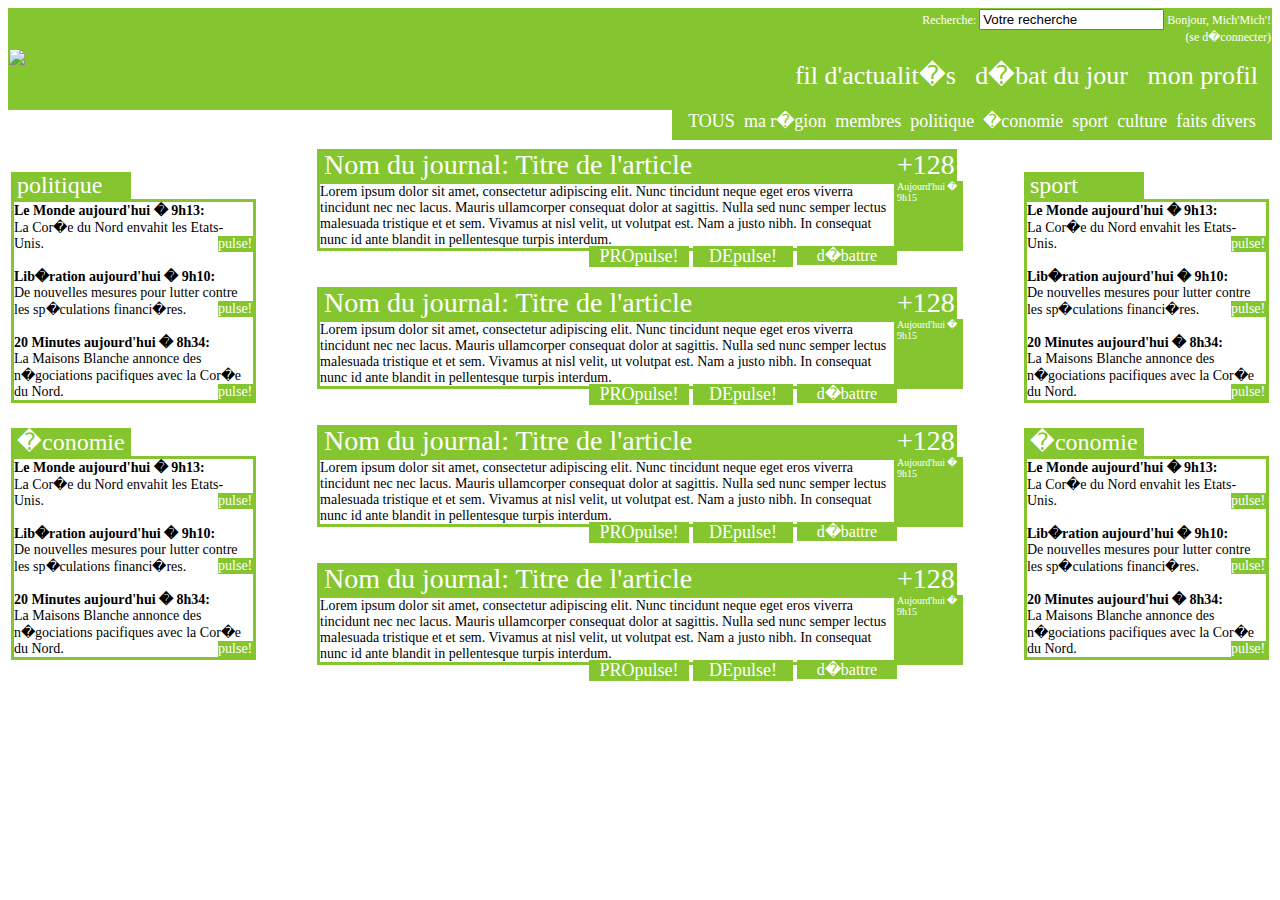
==== Developpement/HTML/index.html @ fd59f2a6 "ajout des fichiers" ====
<!DOCTYPE html>
<html lang="fr">

<html>
<link rel="stylesheet" href="style.css" />
<link rel="icon" type="image/gif" href="favicon.gif" />
<head>
	<title>pulseNEWS, sponsored by your mind!</title>
</head>
<body>
<div class='header'>
	<table cellspacing="0">
		<td>
				<img style='width: 451px;' src='img/logo_header.png'/>
				
		</td>
		<td style='width: 100%;'>
		</td>
		<td>
				<div class='header_info'>
					Recherche:
					<input name="search" value='Votre recherche'/>
					Bonjour, Mich'Mich'!<br>
					<a href='' style='color: white;'>(se d�connecter)</a><br><br>
					<div class='header_menu'>
						<a href='' style='color: white;'>fil d'actualit�s</a>&nbsp;&nbsp;
						<a href='' style='color: white;'>d�bat du jour</a>&nbsp;&nbsp;
						<a href='' style='color: white;'>mon profil</a>&nbsp;&nbsp;
					</div>
				</div>
		</td>
	</table>
</div>
<div class='news_sort'>
TOUS&nbsp;&nbsp;ma r�gion&nbsp;&nbsp;membres&nbsp;&nbsp;politique&nbsp;&nbsp;�conomie&nbsp;&nbsp;sport&nbsp;&nbsp;culture&nbsp;&nbsp;faits divers
</div>
<br>
<br>
<table>
<td>
<table cellpadding='0' cellspacing='0' class='rss_block'>

			<tr>
				<td>
					<div class='block_title'>&nbsp;politique</div>
				</td>
			</tr>
			<tr>
				<td style='background-color: #85c630;'>
					<div class='block_content'>
					<strong>Le Monde aujourd'hui � 9h13:</strong><br>
					La Cor�e du Nord envahit les Etats-Unis.<a href=''><div class='pulse_button'>pulse!</div></a><br><br>
					<strong>Lib�ration aujourd'hui � 9h10:</strong><br>
					De nouvelles mesures pour lutter contre les sp�culations financi�res.<a href=''><div class='pulse_button'>pulse!</div></a><br><br>
					<strong>20 Minutes aujourd'hui � 8h34:</strong><br>
					La Maisons Blanche annonce des n�gociations pacifiques avec la Cor�e du Nord.<a href=''><div class='pulse_button'>pulse!</div></a>				
					</div>
				</td>
			</tr>
			<tr style='height: 25px;'>
			</tr>
			<tr>
				<td>
					<div class='block_title'>&nbsp;�conomie</div>
				</td>
			</tr>
			<tr>
				<td style='background-color: #85c630;'>
					<div class='block_content'>
					<strong>Le Monde aujourd'hui � 9h13:</strong><br>
					La Cor�e du Nord envahit les Etats-Unis.<a href=''><div class='pulse_button'>pulse!</div></a><br><br>
					<strong>Lib�ration aujourd'hui � 9h10:</strong><br>
					De nouvelles mesures pour lutter contre les sp�culations financi�res.<a href=''><div class='pulse_button'>pulse!</div></a><br><br>
					<strong>20 Minutes aujourd'hui � 8h34:</strong><br>
					La Maisons Blanche annonce des n�gociations pacifiques avec la Cor�e du Nord.<a href=''><div class='pulse_button'>pulse!</div></a>				
					</div>
				</td>
			</tr>
</table>

</td>
<td>
<table cellpadding='0' cellspacing='0' class='post_news' >
<tr style='height: 32px;'>
	<td rowspan='1'>
	<div class='title_post'>
		&nbsp;Nom du journal: Titre de l'article
	</div>
	</td>

	<td>
		<div class='rate'>+128</div>
	</td>
</tr>
<tr style='background-color: #85c630;'>
	<td>
		<div class='description'>
			Lorem ipsum dolor sit amet, consectetur adipiscing elit. Nunc tincidunt neque eget eros viverra tincidunt nec nec lacus. Mauris ullamcorper consequat dolor at sagittis. Nulla sed nunc semper lectus malesuada tristique et et sem. Vivamus at nisl velit, ut volutpat est. Nam a justo nibh. In consequat nunc id ante blandit in pellentesque turpis interdum. 
		</div>
	</td>



	<td style='background-color: white;'>
		<div class='date_news'>
		Aujourd'hui � 9h15
		</div>
		
	</td>

</tr>
<tr>
<td>
	<a href=''><div class='comment_button'>d�battre</div></a>
	<div style='float: right; width: 5%px;'>&nbsp;</div>
	<a href=''><div class='rate_button'>DEpulse!</div></a>
	<div style='float: right; width: 5%px;'>&nbsp;</div>
	<a href=''><div class='rate_button'>PROpulse!</div></a>
</td>
</tr>
</table>
<br>
<table cellpadding='0' cellspacing='0' class='post_news' >
<tr style='height: 32px;'>
	<td rowspan='1'>
	<div class='title_post'>
		&nbsp;Nom du journal: Titre de l'article
	</div>
	</td>

	<td>
		<div class='rate'>+128</div>
	</td>
</tr>
<tr style='background-color: #85c630;'>
	<td>
		<div class='description'>
			Lorem ipsum dolor sit amet, consectetur adipiscing elit. Nunc tincidunt neque eget eros viverra tincidunt nec nec lacus. Mauris ullamcorper consequat dolor at sagittis. Nulla sed nunc semper lectus malesuada tristique et et sem. Vivamus at nisl velit, ut volutpat est. Nam a justo nibh. In consequat nunc id ante blandit in pellentesque turpis interdum. 
		</div>
	</td>



	<td style='background-color: white;'>
		<div class='date_news'>
		Aujourd'hui � 9h15
		</div>
		
	</td>

</tr>
<tr>
<td>
	<a href=''><div class='comment_button'>d�battre</div></a>
	<div style='float: right; width: 5%px;'>&nbsp;</div>
	<a href=''><div class='rate_button'>DEpulse!</div></a>
	<div style='float: right; width: 5%px;'>&nbsp;</div>
	<a href=''><div class='rate_button'>PROpulse!</div></a>
</td>
</tr>
</table>
<br>
<table cellpadding='0' cellspacing='0' class='post_news' >
<tr style='height: 32px;'>
	<td rowspan='1'>
	<div class='title_post'>
		&nbsp;Nom du journal: Titre de l'article
	</div>
	</td>

	<td>
		<div class='rate'>+128</div>
	</td>
</tr>
<tr style='background-color: #85c630;'>
	<td>
		<div class='description'>
			Lorem ipsum dolor sit amet, consectetur adipiscing elit. Nunc tincidunt neque eget eros viverra tincidunt nec nec lacus. Mauris ullamcorper consequat dolor at sagittis. Nulla sed nunc semper lectus malesuada tristique et et sem. Vivamus at nisl velit, ut volutpat est. Nam a justo nibh. In consequat nunc id ante blandit in pellentesque turpis interdum. 
		</div>
	</td>



	<td style='background-color: white;'>
		<div class='date_news'>
		Aujourd'hui � 9h15
		</div>
		
	</td>

</tr>
<tr>
<td>
	<a href=''><div class='comment_button'>d�battre</div></a>
	<div style='float: right; width: 5%px;'>&nbsp;</div>
	<a href=''><div class='rate_button'>DEpulse!</div></a>
	<div style='float: right; width: 5%px;'>&nbsp;</div>
	<a href=''><div class='rate_button'>PROpulse!</div></a>
</td>
</tr>
</table>
<br>
<table cellpadding='0' cellspacing='0' class='post_news' >
<tr style='height: 32px;'>
	<td rowspan='1'>
	<div class='title_post'>
		&nbsp;Nom du journal: Titre de l'article
	</div>
	</td>

	<td>
		<div class='rate'>+128</div>
	</td>
</tr>
<tr style='background-color: #85c630;'>
	<td>
		<div class='description'>
			Lorem ipsum dolor sit amet, consectetur adipiscing elit. Nunc tincidunt neque eget eros viverra tincidunt nec nec lacus. Mauris ullamcorper consequat dolor at sagittis. Nulla sed nunc semper lectus malesuada tristique et et sem. Vivamus at nisl velit, ut volutpat est. Nam a justo nibh. In consequat nunc id ante blandit in pellentesque turpis interdum. 
		</div>
	</td>



	<td style='background-color: white;'>
		<div class='date_news'>
		Aujourd'hui � 9h15
		</div>
		
	</td>

</tr>
<tr>
<td>
	<a href=''><div class='comment_button'>d�battre</div></a>
	<div style='float: right; width: 5%px;'>&nbsp;</div>
	<a href=''><div class='rate_button'>DEpulse!</div></a>
	<div style='float: right; width: 5%px;'>&nbsp;</div>
	<a href=''><div class='rate_button'>PROpulse!</div></a>
</td>
</tr>
</table>
</td>
<td>
	<table cellpadding='0' cellspacing='0' class='rss_block'>

			<tr>
				<td>
				</td>
				<td>
					<div class='block_title'>&nbsp;sport</div>
				</td>
			</tr>
			<tr>
				<td>
				</td>
				<td style='background-color: #85c630;'>
					<div class='block_content_right'>
					<strong>Le Monde aujourd'hui � 9h13:</strong><br>
					La Cor�e du Nord envahit les Etats-Unis.<a href=''><div class='pulse_button_right'>pulse!</div></a><br><br>
					<strong>Lib�ration aujourd'hui � 9h10:</strong><br>
					De nouvelles mesures pour lutter contre les sp�culations financi�res.<a href=''><div class='pulse_button_right'>pulse!</div></a><br><br>
					<strong>20 Minutes aujourd'hui � 8h34:</strong><br>
					La Maisons Blanche annonce des n�gociations pacifiques avec la Cor�e du Nord.<a href=''><div class='pulse_button_right'>pulse!</div></a>				
					</div>
				</td>
			</tr>
			<tr style='height: 25px;'>
			</tr>
			<tr>
			<td>
			</td>
				<td>
					<div class='block_title'>&nbsp;�conomie</div>
				</td>
			</tr>
			<tr>
				<td>
				</td>
				<td style='background-color: #85c630;'>
					<div class='block_content_right'>
					<strong>Le Monde aujourd'hui � 9h13:</strong><br>
					La Cor�e du Nord envahit les Etats-Unis.<a href=''><div class='pulse_button_right'>pulse!</div></a><br><br>
					<strong>Lib�ration aujourd'hui � 9h10:</strong><br>
					De nouvelles mesures pour lutter contre les sp�culations financi�res.<a href=''><div class='pulse_button_right'>pulse!</div></a><br><br>
					<strong>20 Minutes aujourd'hui � 8h34:</strong><br>
					La Maisons Blanche annonce des n�gociations pacifiques avec la Cor�e du Nord.<a href=''><div class='pulse_button_right'>pulse!</div></a>				
					</div>
				</td>
			</tr>
</table>
</td>
</table>
</body>
</html>
---- Developpement/HTML/style.css ----
/* Par Michel GILLE le 11/04/12 */
@font-face 
{
	font-family: 'coolvetica_rg';
	src: url('fonts/coolvetica_rg.ttf') format('truetype');
}
body
{
	background-color: white;
	font-family: 'Calibri';
}
a
{
	text-decoration: none;
	color: none;
}
.header
{
	background-color: #85c630;
	width: 100%;
}
.header_info
{
	font-size: 12px;
	color: white;
	height: 100px;
	width: 600px;
	text-align: right;
}
.header_menu
{
	font-size: 26px;
	font-family: 'coolvetica_rg';
}


.news_sort
{
	float: right;
	background-color: #85c630;
	color: white;
	font-size: 18px;
	font-family: 'coolvetica_rg';
	text-align: center;
	width: 600px;
	height: 30px;
}
.post_news
{
	height: 50%;
	width: 85%;
	margin: auto;

}
.title_post
{
	background-color: #85c630;
	width: 100%;
	color: white;
	font-family: 'coolvetica_rg';
	font-size: 28px;
}
.rate
{
	background-color: #85c630;
	width: 60px;
	color: white;
	font-family: 'coolvetica_rg';
	font-size: 28px;
}
.description
{
	border-color:#85c630;
	border-width:6;
	border-style:solid;
	background-color: white;
	font-size: 14px;
}
.date_news
{
	background-color: #85c630;
	color: white;
	font-size: 10px;
	height: 100%;
}
.rss_block
{
	width: 100%;
	height: 100%;
}
.block_title
{
	background-color: #85c630;
	color: white;
	font-family: 'coolvetica_rg';
	font-size: 24px;
	width: 120px;
}
.block_content
{
	font-size: 14px;
	border-color:#85c630;
	border-width:6;
	border-style:solid;
	background-color: white;
}
.pulse_button
{
	float: right;
	color: white;
	background-color: #85c630;
	font-family: 'coolvetica_rg';
	width: 35px;
	font-size: 14px;
}
.block_title_right
{
	background-color: #85c630;
	color: white;
	font-family: 'coolvetica_rg';
	font-size: 24px;
	text-align: right;
}
.block_content_right
{
	font-size: 14px;
	border-color:#85c630;
	border-width:6;
	border-style:solid;
	background-color: white;
}
.pulse_button_right
{
	float: right;
	color: white;
	background-color: #85c630;
	font-family: 'coolvetica_rg';
	width: 35px;
	font-size: 14px;
}
.rate_button
{
	float: right;
	color: white;
	font-family: 'coolvetica_rg';
	background-color: #85c630;
	text-align: center;
	width: 100px;
	margin-top: -5px;
	font-size: 18px;
}
.rate_button:hover
{
	color:#fffd55;
	margin-top: -6px;
}
.comment_button
{
	float: right;
	color: white;
	font-family: 'coolvetica_rg';
	background-color: #85c630;
	text-align: center;
	width: 100px;
	margin-top: -5px;
	font-size: 16px;
}
.comment_button:hover
{
	color:#fffd55;
	margin-top: -6px;
}
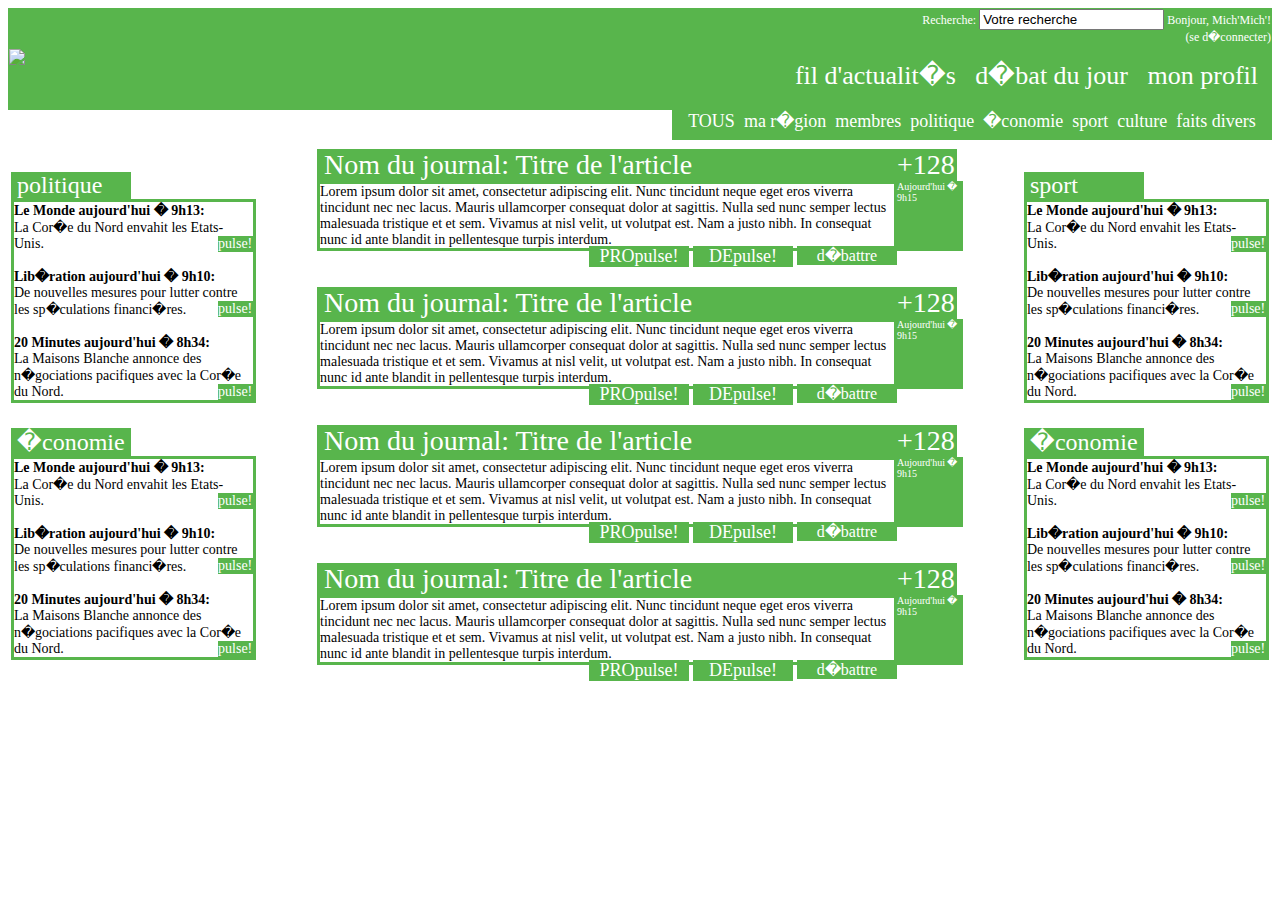
==== commit e9bf76bf: "Signed-off-by: Michel Gille <gille@intechinfo.fr>" ====
--- a/Developpement/HTML/index.html
+++ b/Developpement/HTML/index.html
@@ -46,7 +46,7 @@
 				</td>
 			</tr>
 			<tr>
-				<td style='background-color: #85c630;'>
+				<td style='background-color: #58b54c;'>
 					<div class='block_content'>
 					<strong>Le Monde aujourd'hui � 9h13:</strong><br>
 					La Cor�e du Nord envahit les Etats-Unis.<a href=''><div class='pulse_button'>pulse!</div></a><br><br>
@@ -65,7 +65,7 @@
 				</td>
 			</tr>
 			<tr>
-				<td style='background-color: #85c630;'>
+				<td style='background-color: #58b54c;'>
 					<div class='block_content'>
 					<strong>Le Monde aujourd'hui � 9h13:</strong><br>
 					La Cor�e du Nord envahit les Etats-Unis.<a href=''><div class='pulse_button'>pulse!</div></a><br><br>
@@ -92,127 +92,127 @@
 		<div class='rate'>+128</div>
 	</td>
 </tr>
-<tr style='background-color: #85c630;'>
-	<td>
-		<div class='description'>
-			Lorem ipsum dolor sit amet, consectetur adipiscing elit. Nunc tincidunt neque eget eros viverra tincidunt nec nec lacus. Mauris ullamcorper consequat dolor at sagittis. Nulla sed nunc semper lectus malesuada tristique et et sem. Vivamus at nisl velit, ut volutpat est. Nam a justo nibh. In consequat nunc id ante blandit in pellentesque turpis interdum. 
-		</div>
-	</td>
-
-
-
-	<td style='background-color: white;'>
-		<div class='date_news'>
-		Aujourd'hui � 9h15
-		</div>
-		
-	</td>
-
-</tr>
-<tr>
-<td>
-	<a href=''><div class='comment_button'>d�battre</div></a>
-	<div style='float: right; width: 5%px;'>&nbsp;</div>
-	<a href=''><div class='rate_button'>DEpulse!</div></a>
-	<div style='float: right; width: 5%px;'>&nbsp;</div>
-	<a href=''><div class='rate_button'>PROpulse!</div></a>
-</td>
-</tr>
-</table>
-<br>
-<table cellpadding='0' cellspacing='0' class='post_news' >
-<tr style='height: 32px;'>
-	<td rowspan='1'>
-	<div class='title_post'>
-		&nbsp;Nom du journal: Titre de l'article
-	</div>
-	</td>
-
-	<td>
-		<div class='rate'>+128</div>
-	</td>
-</tr>
-<tr style='background-color: #85c630;'>
-	<td>
-		<div class='description'>
-			Lorem ipsum dolor sit amet, consectetur adipiscing elit. Nunc tincidunt neque eget eros viverra tincidunt nec nec lacus. Mauris ullamcorper consequat dolor at sagittis. Nulla sed nunc semper lectus malesuada tristique et et sem. Vivamus at nisl velit, ut volutpat est. Nam a justo nibh. In consequat nunc id ante blandit in pellentesque turpis interdum. 
-		</div>
-	</td>
-
-
-
-	<td style='background-color: white;'>
-		<div class='date_news'>
-		Aujourd'hui � 9h15
-		</div>
-		
-	</td>
-
-</tr>
-<tr>
-<td>
-	<a href=''><div class='comment_button'>d�battre</div></a>
-	<div style='float: right; width: 5%px;'>&nbsp;</div>
-	<a href=''><div class='rate_button'>DEpulse!</div></a>
-	<div style='float: right; width: 5%px;'>&nbsp;</div>
-	<a href=''><div class='rate_button'>PROpulse!</div></a>
-</td>
-</tr>
-</table>
-<br>
-<table cellpadding='0' cellspacing='0' class='post_news' >
-<tr style='height: 32px;'>
-	<td rowspan='1'>
-	<div class='title_post'>
-		&nbsp;Nom du journal: Titre de l'article
-	</div>
-	</td>
-
-	<td>
-		<div class='rate'>+128</div>
-	</td>
-</tr>
-<tr style='background-color: #85c630;'>
-	<td>
-		<div class='description'>
-			Lorem ipsum dolor sit amet, consectetur adipiscing elit. Nunc tincidunt neque eget eros viverra tincidunt nec nec lacus. Mauris ullamcorper consequat dolor at sagittis. Nulla sed nunc semper lectus malesuada tristique et et sem. Vivamus at nisl velit, ut volutpat est. Nam a justo nibh. In consequat nunc id ante blandit in pellentesque turpis interdum. 
-		</div>
-	</td>
-
-
-
-	<td style='background-color: white;'>
-		<div class='date_news'>
-		Aujourd'hui � 9h15
-		</div>
-		
-	</td>
-
-</tr>
-<tr>
-<td>
-	<a href=''><div class='comment_button'>d�battre</div></a>
-	<div style='float: right; width: 5%px;'>&nbsp;</div>
-	<a href=''><div class='rate_button'>DEpulse!</div></a>
-	<div style='float: right; width: 5%px;'>&nbsp;</div>
-	<a href=''><div class='rate_button'>PROpulse!</div></a>
-</td>
-</tr>
-</table>
-<br>
-<table cellpadding='0' cellspacing='0' class='post_news' >
-<tr style='height: 32px;'>
-	<td rowspan='1'>
-	<div class='title_post'>
-		&nbsp;Nom du journal: Titre de l'article
-	</div>
-	</td>
-
-	<td>
-		<div class='rate'>+128</div>
-	</td>
-</tr>
-<tr style='background-color: #85c630;'>
+<tr style='background-color: #58b54c;'>
+	<td>
+		<div class='description'>
+			Lorem ipsum dolor sit amet, consectetur adipiscing elit. Nunc tincidunt neque eget eros viverra tincidunt nec nec lacus. Mauris ullamcorper consequat dolor at sagittis. Nulla sed nunc semper lectus malesuada tristique et et sem. Vivamus at nisl velit, ut volutpat est. Nam a justo nibh. In consequat nunc id ante blandit in pellentesque turpis interdum. 
+		</div>
+	</td>
+
+
+
+	<td style='background-color: white;'>
+		<div class='date_news'>
+		Aujourd'hui � 9h15
+		</div>
+		
+	</td>
+
+</tr>
+<tr>
+<td>
+	<a href=''><div class='comment_button'>d�battre</div></a>
+	<div style='float: right; width: 5%px;'>&nbsp;</div>
+	<a href=''><div class='rate_button'>DEpulse!</div></a>
+	<div style='float: right; width: 5%px;'>&nbsp;</div>
+	<a href=''><div class='rate_button'>PROpulse!</div></a>
+</td>
+</tr>
+</table>
+<br>
+<table cellpadding='0' cellspacing='0' class='post_news' >
+<tr style='height: 32px;'>
+	<td rowspan='1'>
+	<div class='title_post'>
+		&nbsp;Nom du journal: Titre de l'article
+	</div>
+	</td>
+
+	<td>
+		<div class='rate'>+128</div>
+	</td>
+</tr>
+<tr style='background-color: #58b54c;'>
+	<td>
+		<div class='description'>
+			Lorem ipsum dolor sit amet, consectetur adipiscing elit. Nunc tincidunt neque eget eros viverra tincidunt nec nec lacus. Mauris ullamcorper consequat dolor at sagittis. Nulla sed nunc semper lectus malesuada tristique et et sem. Vivamus at nisl velit, ut volutpat est. Nam a justo nibh. In consequat nunc id ante blandit in pellentesque turpis interdum. 
+		</div>
+	</td>
+
+
+
+	<td style='background-color: white;'>
+		<div class='date_news'>
+		Aujourd'hui � 9h15
+		</div>
+		
+	</td>
+
+</tr>
+<tr>
+<td>
+	<a href=''><div class='comment_button'>d�battre</div></a>
+	<div style='float: right; width: 5%px;'>&nbsp;</div>
+	<a href=''><div class='rate_button'>DEpulse!</div></a>
+	<div style='float: right; width: 5%px;'>&nbsp;</div>
+	<a href=''><div class='rate_button'>PROpulse!</div></a>
+</td>
+</tr>
+</table>
+<br>
+<table cellpadding='0' cellspacing='0' class='post_news' >
+<tr style='height: 32px;'>
+	<td rowspan='1'>
+	<div class='title_post'>
+		&nbsp;Nom du journal: Titre de l'article
+	</div>
+	</td>
+
+	<td>
+		<div class='rate'>+128</div>
+	</td>
+</tr>
+<tr style='background-color: #58b54c;'>
+	<td>
+		<div class='description'>
+			Lorem ipsum dolor sit amet, consectetur adipiscing elit. Nunc tincidunt neque eget eros viverra tincidunt nec nec lacus. Mauris ullamcorper consequat dolor at sagittis. Nulla sed nunc semper lectus malesuada tristique et et sem. Vivamus at nisl velit, ut volutpat est. Nam a justo nibh. In consequat nunc id ante blandit in pellentesque turpis interdum. 
+		</div>
+	</td>
+
+
+
+	<td style='background-color: white;'>
+		<div class='date_news'>
+		Aujourd'hui � 9h15
+		</div>
+		
+	</td>
+
+</tr>
+<tr>
+<td>
+	<a href=''><div class='comment_button'>d�battre</div></a>
+	<div style='float: right; width: 5%px;'>&nbsp;</div>
+	<a href=''><div class='rate_button'>DEpulse!</div></a>
+	<div style='float: right; width: 5%px;'>&nbsp;</div>
+	<a href=''><div class='rate_button'>PROpulse!</div></a>
+</td>
+</tr>
+</table>
+<br>
+<table cellpadding='0' cellspacing='0' class='post_news' >
+<tr style='height: 32px;'>
+	<td rowspan='1'>
+	<div class='title_post'>
+		&nbsp;Nom du journal: Titre de l'article
+	</div>
+	</td>
+
+	<td>
+		<div class='rate'>+128</div>
+	</td>
+</tr>
+<tr style='background-color: #58b54c;'>
 	<td>
 		<div class='description'>
 			Lorem ipsum dolor sit amet, consectetur adipiscing elit. Nunc tincidunt neque eget eros viverra tincidunt nec nec lacus. Mauris ullamcorper consequat dolor at sagittis. Nulla sed nunc semper lectus malesuada tristique et et sem. Vivamus at nisl velit, ut volutpat est. Nam a justo nibh. In consequat nunc id ante blandit in pellentesque turpis interdum. 
@@ -253,7 +253,7 @@
 			<tr>
 				<td>
 				</td>
-				<td style='background-color: #85c630;'>
+				<td style='background-color: #58b54c;'>
 					<div class='block_content_right'>
 					<strong>Le Monde aujourd'hui � 9h13:</strong><br>
 					La Cor�e du Nord envahit les Etats-Unis.<a href=''><div class='pulse_button_right'>pulse!</div></a><br><br>
@@ -276,7 +276,7 @@
 			<tr>
 				<td>
 				</td>
-				<td style='background-color: #85c630;'>
+				<td style='background-color: #58b54c;'>
 					<div class='block_content_right'>
 					<strong>Le Monde aujourd'hui � 9h13:</strong><br>
 					La Cor�e du Nord envahit les Etats-Unis.<a href=''><div class='pulse_button_right'>pulse!</div></a><br><br>
--- a/Developpement/HTML/style.css
+++ b/Developpement/HTML/style.css
@@ -16,7 +16,7 @@
 }
 .header
 {
-	background-color: #85c630;
+	background-color: #58b54c;
 	width: 100%;
 }
 .header_info
@@ -37,7 +37,7 @@
 .news_sort
 {
 	float: right;
-	background-color: #85c630;
+	background-color: #58b54c;
 	color: white;
 	font-size: 18px;
 	font-family: 'coolvetica_rg';
@@ -54,7 +54,7 @@
 }
 .title_post
 {
-	background-color: #85c630;
+	background-color: #58b54c;
 	width: 100%;
 	color: white;
 	font-family: 'coolvetica_rg';
@@ -62,7 +62,7 @@
 }
 .rate
 {
-	background-color: #85c630;
+	background-color: #58b54c;
 	width: 60px;
 	color: white;
 	font-family: 'coolvetica_rg';
@@ -70,7 +70,7 @@
 }
 .description
 {
-	border-color:#85c630;
+	border-color:#58b54c;
 	border-width:6;
 	border-style:solid;
 	background-color: white;
@@ -78,7 +78,7 @@
 }
 .date_news
 {
-	background-color: #85c630;
+	background-color: #58b54c;
 	color: white;
 	font-size: 10px;
 	height: 100%;
@@ -90,7 +90,7 @@
 }
 .block_title
 {
-	background-color: #85c630;
+	background-color: #58b54c;
 	color: white;
 	font-family: 'coolvetica_rg';
 	font-size: 24px;
@@ -99,7 +99,7 @@
 .block_content
 {
 	font-size: 14px;
-	border-color:#85c630;
+	border-color:#58b54c;
 	border-width:6;
 	border-style:solid;
 	background-color: white;
@@ -108,14 +108,14 @@
 {
 	float: right;
 	color: white;
-	background-color: #85c630;
+	background-color: #58b54c;
 	font-family: 'coolvetica_rg';
 	width: 35px;
 	font-size: 14px;
 }
 .block_title_right
 {
-	background-color: #85c630;
+	background-color: #58b54c;
 	color: white;
 	font-family: 'coolvetica_rg';
 	font-size: 24px;
@@ -124,7 +124,7 @@
 .block_content_right
 {
 	font-size: 14px;
-	border-color:#85c630;
+	border-color:#58b54c;
 	border-width:6;
 	border-style:solid;
 	background-color: white;
@@ -133,7 +133,7 @@
 {
 	float: right;
 	color: white;
-	background-color: #85c630;
+	background-color: #58b54c;
 	font-family: 'coolvetica_rg';
 	width: 35px;
 	font-size: 14px;
@@ -143,7 +143,7 @@
 	float: right;
 	color: white;
 	font-family: 'coolvetica_rg';
-	background-color: #85c630;
+	background-color: #58b54c;
 	text-align: center;
 	width: 100px;
 	margin-top: -5px;
@@ -159,7 +159,7 @@
 	float: right;
 	color: white;
 	font-family: 'coolvetica_rg';
-	background-color: #85c630;
+	background-color: #58b54c;
 	text-align: center;
 	width: 100px;
 	margin-top: -5px;
